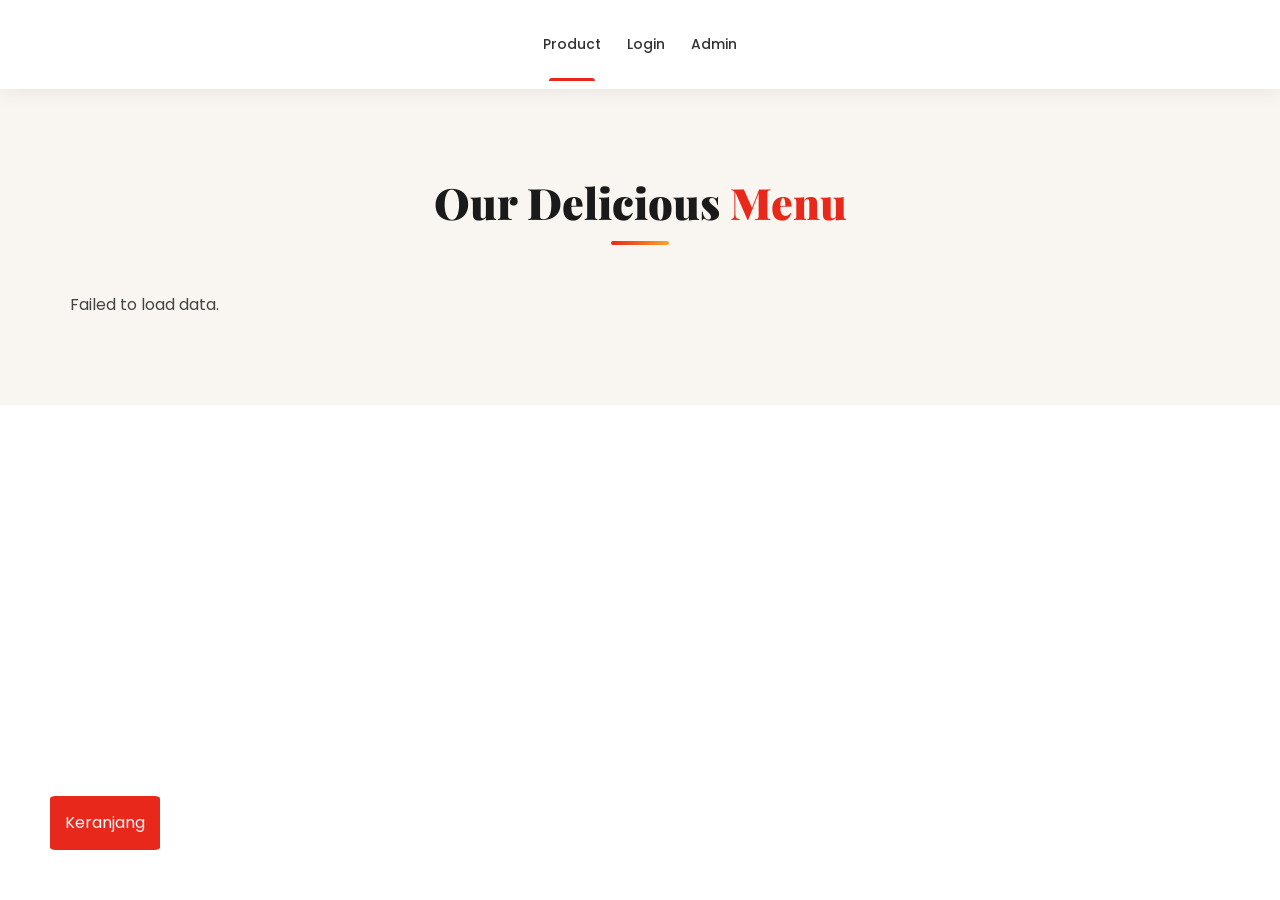
==== sarab/index.html @ 54a53568 "first" ====
<!DOCTYPE html>
<html lang="en">
   <head>
      <meta charset="UTF-8">
      <meta http-equiv="X-UA-Compatible" content="IE=edge">
      <meta name="viewport" content="width=device-width, initial-scale=1">
      <meta name="author" content="Sarab">
      <meta name="description" content="Sarab - Fast Food & Restaurant HTML Template">
      <title>Sarab - Fast Food & Restaurant HTML Template</title>
      <link href="https://fonts.googleapis.com/css2?family=Playfair+Display:wght@400;700;900&family=Poppins:wght@300;400;500;600;700&family=Dancing+Script:wght@700&display=swap" rel="stylesheet"/>
      <!-- Bootstrap 5.3 -->
      <link href="css/bootstrap.min.css" rel="stylesheet"/>
      <!-- AOS Animate on Scroll -->
      <link href="css/aos.css" rel="stylesheet"/>
      <!-- Swiper -->
      <link href="css/swiper-bundle.min.css" rel="stylesheet"/>
      <!-- all min css -->
      <link rel="stylesheet" href="css/all.min.css"/>
      <!-- magnific CSS -->
      <link rel="stylesheet" href="css/magnific-popup.css"/>
      <!-- Style CSS -->
      <link rel="stylesheet" href="css/style.css" />
   </head>
   <body>
      <!-- ============================================================
         NAVBAR
         ============================================================ -->
      <nav class="navbar navbar-expand-lg" id="nav">
         <div class="container">            
            <div class="collapse navbar-collapse" id="navmenu">
               <ul class="navbar-nav mx-auto">
                  <li class="nav-item"><a class="nav-link active" href="/sarab/index.html">Product</a></li>
                  <li class="nav-item"><a class="nav-link" href="/sarab/login.html">Login</a></li>
                  <li class="nav-item"><a class="nav-link" href="/sarab/admin.html">Admin</a></li>
               </ul>
            </div>
         </div>
      </nav>
      <div style="display: none;" id="cartModal" class="cart">
         <h4>Cart</h4>
         <div id="data-cart">                        
            Memuat data...
         </div>

         <button class="btn-submit btn-checkout">
            Checkout
         </button>
      </div>

      <button class="circle">
         <a onclick="cartModal()">Keranjang</a>
      </button>
      <!-- ============================================================
         MENU � FIX 3 (filter works) + FIX 4 (plus opens popup)
         ============================================================ -->
      <section id="menu">
         <div class="container">
            <div class="text-center mb-5" data-aos="fade-up">
               <h2 class="stitle">Our Delicious <span>Menu</span></h2>
               <div class="sline"></div>
            </div>
            <div class="row g-4" id="mgrid">
               <div id="data-container" class="row g-4">Memuat data...</div>                              
            </div>
         </div>
      </section>  
      
      <div style="display: none;" class="admin">
         <h1>Admin Panel</h1>
         <table border="2">
            <tr>
                <th>Nama Product</th>
                <th>Harga</th>
                <th>stock</th>
            </tr>
            <tr id="data-admin">
                Memuat data...
            </tr>        
        </table>
      </div>            

      <!-- ============================================================
         FIX 4 � MENU DETAIL POPUP MODAL
         ============================================================ -->
      <div id="menuPop">
         <div class="mpbox">
            <button class="mpclose" id="mpClose"><i class="fas fa-times"></i></button>
            <div class="mpimg"><img id="mpImg" src="" alt=""/></div>
            <div class="mpbody">
               <div id="mpCat"></div>
               <div id="mpTitle"></div>
               <div id="mpStars"></div>
               <div id="mpDesc"></div>
               <div id="mpPrice"></div>
               <div class="mpmeta" id="mpMeta"></div>
               <div class="mpqty">
                  <button class="mpqbtn" id="mpMinus">-</button>
                  <span class="mpqnum" id="mpQnum">1</span>
                  <button class="mpqbtn" id="mpPlus">+</button>
                  <span style="font-size:.82rem;color:#aaa;margin-left:9px;">portion</span>
               </div>
               <div class="mptags" id="mpTags"></div>
               <button class="mpaddcart" id="mpAddCart"><i class="fas fa-shopping-cart"></i>Add to Cart</button>
            </div>
         </div>
      </div>      
      <button id="btt" onclick="window.scrollTo({top:0,behavior:'smooth'})"><i class="fas fa-chevron-up"></i></button>
      <script src="app.js"></script>
      
      <script src="cart.js"></script>
      <script src="main.js"></script>
	<!-- jQuery -->
      <script src="js/jquery-3.7.1.min.js"></script>
      <!-- Bootstrap 5 -->
      <script src="js/bootstrap.bundle.min.js"></script>
      <!-- AOS -->
      <script src="js/aos.js"></script>
      <!-- Swiper -->
      <script src="js/swiper-bundle.min.js"></script>
      <!-- CounterUp -->
      <script src="js/jquery.magnific-popup.min.js"></script>
      <!-- Main js -->
      <script src="js/main.js"></script>
      <!-- <script>
         const btnEl = document.querySelector('button');
         const inputEl = document.querySelector('input');
         btnEl.addEventListener('click', () => {
            const inputValue =  inputEl.value;
            console.log(inputValue);
         });
      </script> -->
      <script>
         // function addProduct() {
         //    console.log(1)
         // }
         
         function cartModal() {            
            const cm = document.getElementById('cartModal');
            if (cm.style.display === 'none') {
               cm.style.display = 'block';
            } else {
               cm.style.display = 'none';
            }
         }
      </script>
   </body>
</html>
---- sarab/css/style.css ----
:root {
  --primary: #e8281a;
  --secondary: #f6a623;
  --dark: #1a1a1a;
  --green: #2d6a4f;
  --cream: #fff8f0;
  --cream2: #fef0dc;
  --light: #f9f5f0;
  --shadow: 0 8px 40px rgba(0, 0, 0, 0.1);
  --shadow-lg: 0 20px 60px rgba(0, 0, 0, 0.18);
}
* {
  margin: 0;
  padding: 0;
  box-sizing: border-box;
}
html {
  scroll-behavior: smooth;
}
body {
  font-family: "Poppins", sans-serif;
  color: #444;
  background: #fff;
  overflow-x: hidden;
}
h1,
h2,
h3,
h4,
h5 {
  font-family: "Playfair Display", serif;
  color: var(--dark);
}
a {
  text-decoration: none;
  transition: all 0.3s;
}
img {
  max-width: 100%;
}
::-webkit-scrollbar {
  width: 5px;
}
::-webkit-scrollbar-thumb {
  background: var(--primary);
  border-radius: 10px;
}

/* ===================== TOP BAR ===================== */
#topbar {
  background: #111;
  padding: 8px 0;
  font-size: 0.82rem;
}
#topbar span {
  color: #aaa;
  margin-right: 16px;
}
#topbar span i {
  color: var(--secondary);
  margin-right: 5px;
}
#topbar .tsoc a {
  width: 27px;
  height: 27px;
  border-radius: 50%;
  background: rgba(255, 255, 255, 0.08);
  display: inline-flex;
  align-items: center;
  justify-content: center;
  color: #bbb;
  font-size: 0.75rem;
  margin-left: 5px;
  transition: 0.3s;
}
#topbar .tsoc a:hover {
  background: var(--primary);
  color: #fff;
}
.ttag {
  background: var(--primary);
  color: #fff;
  padding: 2px 10px;
  border-radius: 20px;
  font-size: 0.7rem;
  font-weight: 600;
  text-transform: uppercase;
}

/* ===================== NAVBAR ===================== */
#nav {
  background: #fff;
  position: sticky;
  top: 0;
  z-index: 990;
  box-shadow: 0 2px 20px rgba(0, 0, 0, 0.07);
  transition: 0.4s;
}
#nav.scrolled {
  box-shadow: 0 4px 30px rgba(0, 0, 0, 0.14);
}
.blogo {
  display: flex;
  align-items: center;
  gap: 10px;
}
.bico {
  width: 46px;
  height: 46px;
  border-radius: 50%;
  background: linear-gradient(135deg, var(--primary), var(--secondary));
  display: flex;
  align-items: center;
  justify-content: center;
  font-size: 1.3rem;
  color: #fff;
  box-shadow: 0 4px 15px rgba(232, 40, 26, 0.35);
}
.bname {
  font-family: "Playfair Display", serif;
  font-size: 1.5rem;
  font-weight: 900;
  color: var(--dark);
}
.bname span {
  color: var(--primary);
}
.bsub {
  font-size: 0.62rem;
  text-transform: uppercase;
  letter-spacing: 2px;
  color: #aaa;
}
.navbar-nav .nav-link {
  font-size: 0.87rem;
  font-weight: 500;
  color: #333 !important;
  padding: 26px 13px !important;
  position: relative;
}
.navbar-nav .nav-link::after {
  content: "";
  position: absolute;
  bottom: 0;
  left: 50%;
  transform: translateX(-50%);
  width: 0;
  height: 3px;
  background: var(--primary);
  border-radius: 3px 3px 0 0;
  transition: 0.3s;
}
.navbar-nav .nav-link:hover::after,
.navbar-nav .nav-link.active::after {
  width: 55%;
}
.navbar-nav .nav-link:hover {
  color: var(--primary) !important;
}
/* FIX 1 â€” Search btn in navbar */
#navSearchBtn {
  background: none;
  border: none;
  cursor: pointer;
  color: #555;
  font-size: 1rem;
  padding: 8px 10px;
  border-radius: 8px;
  transition: 0.3s;
}
#navSearchBtn:hover {
  background: rgba(232, 40, 26, 0.08);
  color: var(--primary);
}
.nav-cta {
  background: linear-gradient(135deg, var(--primary), #c01e12);
  color: #fff !important;
  border-radius: 8px;
  padding: 10px 20px !important;
  font-size: 0.84rem !important;
  font-weight: 600 !important;
  box-shadow: 0 4px 15px rgba(232, 40, 26, 0.3);
  margin-left: 6px;
}
.nav-cta::after {
  display: none !important;
}
.nav-cta:hover {
  transform: translateY(-2px);
  box-shadow: 0 8px 22px rgba(232, 40, 26, 0.4);
}

/* ===================== SECTION COMMONS ===================== */
section {
  padding: 88px 0;
}
.slbl {
  font-family: "Dancing Script", cursive;
  font-size: 1.35rem;
  color: var(--primary);
  display: block;
  margin-bottom: 4px;
}
.stitle {
  font-size: clamp(1.9rem, 4vw, 2.7rem);
  font-weight: 900;
  line-height: 1.2;
  margin-bottom: 12px;
}
.stitle span {
  color: var(--primary);
}
.sline {
  width: 58px;
  height: 4px;
  border-radius: 4px;
  background: linear-gradient(90deg, var(--primary), var(--secondary));
  margin: 0 auto 12px;
}
.sline.lft {
  margin-left: 0;
}
.sdesc {
  color: #777;
  font-size: 0.93rem;
  line-height: 1.8;
}
.btn-red {
  background: linear-gradient(135deg, var(--primary), #c01e12);
  color: #fff;
  border: none;
  border-radius: 50px;
  padding: 14px 32px;
  font-weight: 600;
  font-size: 0.93rem;
  box-shadow: 0 8px 24px rgba(232, 40, 26, 0.35);
  transition: 0.3s;
  display: inline-flex;
  align-items: center;
  gap: 9px;
  cursor: pointer;
  font-family: "Poppins", sans-serif;
}
.btn-red:hover {
  transform: translateY(-3px);
  box-shadow: 0 14px 34px rgba(232, 40, 26, 0.45);
  color: #fff;
}

/* ===================== HERO ===================== */
#hero {
  background: var(--cream);
  min-height: 92vh;
  display: flex;
  align-items: center;
  position: relative;
  overflow: hidden;
}
.hbgtxt {
  position: absolute;
  top: 50%;
  left: 50%;
  transform: translate(-50%, -50%);
  font-size: 22vw;
  font-weight: 900;
  font-family: "Playfair Display", serif;
  color: rgba(0, 0, 0, 0.04);
  pointer-events: none;
  white-space: nowrap;
}
.hs {
  position: absolute;
  border-radius: 50%;
}
.hs1 {
  width: 480px;
  height: 480px;
  background: radial-gradient(circle, rgba(232, 40, 26, 0.07), transparent 70%);
  top: -90px;
  right: -80px;
  animation: fsh 8s ease-in-out infinite;
}
.hs2 {
  width: 280px;
  height: 280px;
  background: radial-gradient(
    circle,
    rgba(246, 166, 35, 0.09),
    transparent 70%
  );
  bottom: -50px;
  left: 8%;
  animation: fsh 10s ease-in-out infinite reverse;
}
@keyframes fsh {
  0%,
  100% {
    transform: translateY(0);
  }
  50% {
    transform: translateY(-28px);
  }
}
.hbadge {
  display: inline-flex;
  align-items: center;
  gap: 8px;
  background: #fff;
  border-radius: 30px;
  padding: 6px 16px 6px 6px;
  box-shadow: 0 4px 20px rgba(0, 0, 0, 0.1);
  margin-bottom: 22px;
}
.hbadge .hbi {
  width: 30px;
  height: 30px;
  border-radius: 50%;
  background: linear-gradient(135deg, var(--primary), var(--secondary));
  display: flex;
  align-items: center;
  justify-content: center;
  color: #fff;
  font-size: 0.78rem;
}
.hbadge span {
  font-size: 0.76rem;
  font-weight: 600;
  color: var(--dark);
}
.htitle {
  font-size: clamp(2.7rem, 6vw, 4.8rem);
  font-weight: 900;
  line-height: 1.1;
  margin-bottom: 18px;
}
.htitle .hl {
  color: var(--primary);
  position: relative;
  display: inline-block;
}
.htitle .hl::before {
  content: "";
  position: absolute;
  bottom: 2px;
  left: 0;
  right: 0;
  height: 7px;
  background: rgba(232, 40, 26, 0.14);
  border-radius: 4px;
  z-index: -1;
}
.hdesc {
  font-size: 1rem;
  color: #666;
  line-height: 1.8;
  max-width: 470px;
  margin-bottom: 30px;
}
/* FIX 2 â€” Video play button */
.btn-play {
  display: inline-flex;
  align-items: center;
  gap: 12px;
  color: var(--dark);
  font-weight: 600;
  font-size: 0.9rem;
  padding: 10px 16px;
  transition: 0.3s;
  cursor: pointer;
}
.btn-play .pico {
  width: 48px;
  height: 48px;
  border-radius: 50%;
  background: #fff;
  display: flex;
  align-items: center;
  justify-content: center;
  box-shadow: 0 6px 20px rgba(0, 0, 0, 0.12);
  color: var(--primary);
  font-size: 0.95rem;
  transition: 0.3s;
  flex-shrink: 0;
}
.btn-play:hover .pico {
  background: var(--primary);
  color: #fff;
  transform: scale(1.1);
}
.btn-play:hover {
  color: var(--primary);
}
.hstats {
  display: flex;
  gap: 20px;
  flex-wrap: wrap;
  margin-top: 32px;
}
.hstat .snum {
  font-family: "Playfair Display", serif;
  font-size: 1.9rem;
  font-weight: 900;
  color: var(--dark);
  display: block;
  line-height: 1;
}
.hstat .snum em {
  color: var(--primary);
  font-style: normal;
}
.hstat small {
  font-size: 0.7rem;
  color: #aaa;
  text-transform: uppercase;
  letter-spacing: 1px;
}
.sdiv {
  width: 1px;
  background: #ddd;
  height: 38px;
  align-self: center;
}
.hcircle {
  width: 480px;
  height: 480px;
  border-radius: 50%;
  background: radial-gradient(circle at 40% 40%, #fff8f0, #ffe5c8);
  display: flex;
  align-items: center;
  justify-content: center;
  margin: 0 auto;
  position: relative;
  box-shadow: 0 28px 76px rgba(232, 40, 26, 0.14);
}
.hcircle img {
  width: 90%;
  height: 90%;
  object-fit: cover;
  border-radius: 50%;
}
.fcard {
  position: absolute;
  background: #fff;
  border-radius: 11px;
  padding: 10px 15px;
  box-shadow: var(--shadow);
  display: flex;
  align-items: center;
  gap: 9px;
}
.fcard.fc1 {
  top: 55px;
  left: -15px;
  animation: fltc 4s ease-in-out infinite;
}
.fcard.fc2 {
  bottom: 75px;
  right: -25px;
  animation: fltc 4s ease-in-out infinite 1.5s;
}
.fcard.fc3 {
  top: 38%;
  right: -45px;
  animation: fltc 4s ease-in-out infinite 0.8s;
}
@keyframes fltc {
  0%,
  100% {
    transform: translateY(0);
  }
  50% {
    transform: translateY(-9px);
  }
}
.fcoi {
  width: 34px;
  height: 34px;
  border-radius: 8px;
  display: flex;
  align-items: center;
  justify-content: center;
  font-size: 0.95rem;
}
.fcoi.r {
  background: rgba(232, 40, 26, 0.11);
  color: var(--primary);
}
.fcoi.y {
  background: rgba(246, 166, 35, 0.14);
  color: var(--secondary);
}
.fcoi.g {
  background: rgba(45, 106, 79, 0.11);
  color: var(--green);
}
.fcnum {
  font-weight: 700;
  font-size: 0.92rem;
  color: var(--dark);
  display: block;
  line-height: 1;
}
.fcsm {
  font-size: 0.66rem;
  color: #999;
}

/* ===================== MARQUEE ===================== */
.mqsec {
  background: var(--primary);
  padding: 13px 0;
  overflow: hidden;
}
.mqtrack {
  display: flex;
  gap: 38px;
  white-space: nowrap;
  animation: mqrun 22s linear infinite;
}
.mqitem {
  display: inline-flex;
  align-items: center;
  gap: 10px;
  color: #fff;
  font-size: 0.86rem;
  font-weight: 500;
}
.mqitem i {
  color: rgba(255, 255, 255, 0.55);
  font-size: 0.55rem;
}
@keyframes mqrun {
  from {
    transform: translateX(0);
  }
  to {
    transform: translateX(-50%);
  }
}

/* ===================== CATEGORY ===================== */
#category {
  background: var(--cream);
}
.catcard {
  background: #fff;
  border-radius: 15px;
  padding: 22px 14px;
  text-align: center;
  cursor: pointer;
  transition: 0.4s;
  box-shadow: 0 4px 18px rgba(0, 0, 0, 0.06);
  border: 2px solid transparent;
}
.catcard:hover,
.catcard.active {
  transform: translateY(-7px);
  box-shadow: 0 14px 38px rgba(232, 40, 26, 0.14);
  border-color: var(--primary);
}
.catimg {
  width: 86px;
  height: 86px;
  border-radius: 50%;
  object-fit: cover;
  margin: 0 auto 12px;
  display: block;
  transition: 0.4s;
}
.catcard:hover .catimg {
  transform: scale(1.1) rotate(-4deg);
}
.catnm {
  font-size: 0.86rem;
  font-weight: 600;
  color: var(--dark);
  margin-bottom: 3px;
}
.catct {
  font-size: 0.73rem;
  color: #bbb;
}

/* ===================== ABOUT ===================== */
#about {
  background: #fff;
}
.astack {
  position: relative;
}
.amain {
  border-radius: 18px;
  overflow: hidden;
  box-shadow: var(--shadow-lg);
}
.amain img {
  width: 100%;
  height: 440px;
  object-fit: cover;
  display: block;
}
.asm {
  position: absolute;
  bottom: -26px;
  right: -26px;
  width: 170px;
  height: 170px;
  border-radius: 14px;
  overflow: hidden;
  border: 5px solid #fff;
  box-shadow: var(--shadow);
}
.asm img {
  width: 100%;
  height: 100%;
  object-fit: cover;
}
.aexp {
  position: absolute;
  top: 28px;
  left: -16px;
  background: var(--primary);
  color: #fff;
  border-radius: 14px;
  padding: 18px 22px;
  text-align: center;
  box-shadow: 0 10px 28px rgba(232, 40, 26, 0.4);
}
.aexp .anum {
  font-family: "Playfair Display", serif;
  font-size: 2.3rem;
  font-weight: 900;
  line-height: 1;
  display: block;
}
.aexp small {
  font-size: 0.7rem;
  opacity: 0.9;
}
.fti {
  display: flex;
  align-items: flex-start;
  gap: 13px;
  margin-bottom: 18px;
}
.ftico {
  width: 46px;
  height: 46px;
  border-radius: 11px;
  flex-shrink: 0;
  display: flex;
  align-items: center;
  justify-content: center;
  font-size: 1.15rem;
  transition: 0.3s;
}
.ftico.r {
  background: rgba(232, 40, 26, 0.1);
  color: var(--primary);
}
.ftico.y {
  background: rgba(246, 166, 35, 0.11);
  color: var(--secondary);
}
.ftico.g {
  background: rgba(45, 106, 79, 0.1);
  color: var(--green);
}
.fti:hover .ftico {
  transform: scale(1.1);
}
.fti h6 {
  font-size: 0.9rem;
  font-weight: 700;
  color: var(--dark);
  margin-bottom: 2px;
  font-family: "Poppins", sans-serif;
}
.fti p {
  font-size: 0.8rem;
  color: #888;
  margin: 0;
  line-height: 1.6;
}

/* ===================== MENU ===================== */
#menu {
  background: var(--light);
}
/* FIX 3 â€” Filter buttons */
.filtbtn {
  border: 2px solid #e5e5e5;
  background: #fff;
  border-radius: 50px;
  padding: 8px 20px;
  font-size: 0.84rem;
  font-weight: 600;
  color: #666;
  cursor: pointer;
  transition: 0.3s;
  margin: 3px;
  font-family: "Poppins", sans-serif;
}
.filtbtn.active,
.filtbtn:hover {
  background: var(--primary);
  border-color: var(--primary);
  color: #fff;
  box-shadow: 0 5px 18px rgba(232, 40, 26, 0.24);
}
.mwrap {
  transition: 0.35s;
}
.mwrap.gone {
  display: none !important;
}
.mcard {
  background: #fff;
  border-radius: 18px;
  overflow: hidden;
  transition: 0.4s;
  box-shadow: 0 4px 22px rgba(0, 0, 0, 0.07);
  cursor: pointer;
}
.mcard:hover {
  transform: translateY(-9px);
  box-shadow: 0 18px 48px rgba(0, 0, 0, 0.13);
}
.mimg {
  position: relative;
  overflow: hidden;
  height: 215px;
  background: var(--cream2);
}
.mimg img {
  width: 100%;
  height: 100%;
  object-fit: cover;
  transition: 0.5s;
}
.mcard:hover .mimg img {
  transform: scale(1.09);
}
.mbdg {
  position: absolute;
  top: 13px;
  left: 13px;
  background: var(--primary);
  color: #fff;
  border-radius: 7px;
  padding: 3px 11px;
  font-size: 0.7rem;
  font-weight: 700;
}
.mbdg.new {
  background: var(--green);
}
.mbdg.hot {
  background: var(--secondary);
  color: var(--dark);
}

.admin{
  justify-items: center;
  justify-content: center;
  padding-left: 10px;
  padding-right: 10px;
  padding-bottom: 25px;
}

.btn-submit {
  bottom: 0;
  margin-bottom: 10px;
  border-radius: 5%;
  width: auto;
  height: auto;
  padding: 5px;
  background-color: var(--primary);
  color: white;
  position: fixed;
}

.cart {
  gap: 2.25rem;
  z-index: 50;
  flex: 1 1 0%;
  flex-direction: row;
  position: fixed;
  right: 0;
  justify-content: right;
  justify-items: start;
  background-color: white;
  border-left: 1px solid var(--primary);
  height: 100%;
  padding-left: 5px;
  width: 300px;
}

table {
  width: 100%;
  height: auto;
}

.items-center {
  flex: 1 1 0%;
  justify-items: center;
  justify-content: center;
  margin-left: 4px;
}

.action {
  gap: 2rem;
}

.card {
  padding: 5px;
  height: auto;
  gap: 1rem;
  justify-content: space-between;
  flex: 1 1 0%;
  flex-direction: row;
  width: auto;
}

.circle {
  z-index: 50;
  background-color: var(--primary);
  flex: 1 1 0%;
  bottom: 0;
  color: rgb(249 250 251 / var(--tw-text-opacity, 1));
  border-radius: 5%;
  padding: 15px;
  margin-left: 50px;
  margin-bottom: 50px;
  position: fixed;
  justify-content: start;
  justify-items: center;
  width: auto;
  height: auto;
}

.circle a {
  right: 0;
  left: 0;
  top: 0;
  bottom: 0;
  width: 100%;
  height: 100%;
  color: rgb(249 250 251 / var(--tw-text-opacity, 1));
}

/* FIX 4 â€” Heart & Plus buttons stop propagation */
.mhrt {
  position: absolute;
  top: 13px;
  right: 13px;
  width: 33px;
  height: 33px;
  border-radius: 50%;
  background: #fff;
  display: flex;
  align-items: center;
  justify-content: center;
  color: #ccc;
  cursor: pointer;
  transition: 0.3s;
  box-shadow: 0 2px 9px rgba(0, 0, 0, 0.1);
}
.mhrt:hover {
  color: var(--primary);
  transform: scale(1.18);
}
.mbody {
  padding: 18px;
}
.mcat {
  font-size: 0.7rem;
  font-weight: 600;
  color: var(--secondary);
  text-transform: uppercase;
  letter-spacing: 1px;
  margin-bottom: 5px;
}
.mtit {
  font-size: 1.05rem;
  font-weight: 700;
  margin-bottom: 5px;
  font-family: "Playfair Display", serif;
}
.mdesc {
  font-size: 0.78rem;
  color: #aaa;
  margin-bottom: 13px;
  line-height: 1.5;
}
.mfoot {
  display: flex;
  align-items: center;
  justify-content: space-between;
}
.mprice {
  font-size: 1.25rem;
  font-weight: 800;
  color: var(--primary);
  font-family: 'Times New Roman', Times, serif;
}
.mprice small {
  font-size: 0.72rem;
  font-weight: 400;
  color: #ccc;
  text-decoration: line-through;
  margin-left: 5px;
}
.mstars {
  font-size: 0.73rem;
  color: var(--secondary);
}

.text-area {
  height: 100px;
  width: 100%;
}


button { padding: 10px 15px; cursor: pointer; border: none; border-radius: 4px; }
  .btn-edit { background-color: #007bff; color: white; }
  .btn-save { background-color: #28a745; color: white; }
  .btn-closed { background-color: #dc3545; color: white; }
        
  .modal {
    display: none;
    position: fixed;
    z-index: 50;
    left: 0;
    top: 0;
    width: 100%;
    height: 100%;
    background-color: rgba(0,0,0,0.5);
    justify-content: center;
    align-items: center;
    }

        /* Style Konten Modal */
        .modal-content {
            background-color: #fefefe;
            padding: 20px;
            border-radius: 8px;
            width: 90%;
            max-width: 400px;
        }

        /* Form Input */
        .form-group { margin-bottom: 15px; }
        .form-group label { display: block; margin-bottom: 5px; font-weight: bold; }
        .form-group input { width: 100%; padding: 8px; box-sizing: border-box; }
        
        .modal-footer { text-align: right; margin-top: 15px; }

.container-login {
  justify-content: center;
  justify-items: center;
  width: 100%;
}

.login {
  margin-top: 10px;
}

.input-login {
  margin-top: 15px;
  margin-bottom: 2px;
}

/* .modalEdit.open {
  opacity: 1;
  z-index: 999;
} */

/* FIX 4 â€” Plus button opens detail popup */
.madd {
  width: 36px;
  height: 36px;
  border-radius: 50%;
  background: linear-gradient(135deg, var(--primary), #c01e12);
  border: none;
  color: #fff;
  font-size: 1rem;
  display: flex;
  align-items: center;
  justify-content: center;
  cursor: pointer;
  transition: 0.3s;
  box-shadow: 0 4px 11px rgba(232, 40, 26, 0.28);
}
.madd:hover {
  transform: scale(1.15) rotate(90deg);
}

/* ===================== SPECIAL OFFER ===================== */
#special {
  background: linear-gradient(135deg, #1a0000 0%, #2d0000 100%);
  position: relative;
  overflow: hidden;
}
.spbg {
  position: absolute;
  inset: 0;
  pointer-events: none;
  opacity: 0.03;
  background: repeating-linear-gradient(
    45deg,
    #fff 0,
    #fff 1px,
    transparent 0,
    transparent 50%
  );
  background-size: 40px 40px;
}
.sptag {
  display: inline-block;
  background: var(--secondary);
  color: var(--dark);
  border-radius: 6px;
  padding: 4px 15px;
  font-size: 0.76rem;
  font-weight: 700;
  text-transform: uppercase;
  letter-spacing: 2px;
  margin-bottom: 14px;
}
.sptitle {
  font-size: clamp(2.3rem, 5vw, 3.8rem);
  font-weight: 900;
  color: #fff;
  line-height: 1.1;
}
.sptitle span {
  color: var(--secondary);
}
.spdesc {
  color: rgba(255, 255, 255, 0.62);
  margin: 18px 0;
  font-size: 0.93rem;
  line-height: 1.8;
}
.cdwrap {
  display: flex;
  gap: 14px;
  margin: 26px 0;
}
.cditem {
  text-align: center;
  background: rgba(255, 255, 255, 0.07);
  border: 1px solid rgba(255, 255, 255, 0.11);
  border-radius: 11px;
  padding: 13px 18px;
  min-width: 72px;
}
.cdnum {
  font-family: "Playfair Display", serif;
  font-size: 2.1rem;
  font-weight: 900;
  color: #fff;
  display: block;
  line-height: 1;
}
.cdlbl {
  font-size: 0.63rem;
  text-transform: uppercase;
  letter-spacing: 1px;
  color: rgba(255, 255, 255, 0.48);
  margin-top: 3px;
  display: block;
}
.spimgw {
  position: relative;
  text-align: center;
}
.spglow {
  position: absolute;
  top: 50%;
  left: 50%;
  transform: translate(-50%, -50%);
  width: 360px;
  height: 360px;
  border-radius: 50%;
  background: radial-gradient(
    circle,
    rgba(246, 166, 35, 0.24),
    transparent 70%
  );
}
.spimgw img {
  position: relative;
  z-index: 2;
  width: 100%;
  max-width: 440px;
  filter: drop-shadow(0 28px 56px rgba(246, 166, 35, 0.28));
  animation: fltimg 5s ease-in-out infinite;
}
@keyframes fltimg {
  0%,
  100% {
    transform: translateY(0);
  }
  50% {
    transform: translateY(-17px);
  }
}
.sppbdg {
  position: absolute;
  top: 18px;
  left: 18px;
  z-index: 3;
  background: var(--primary);
  color: #fff;
  width: 86px;
  height: 86px;
  border-radius: 50%;
  display: flex;
  flex-direction: column;
  align-items: center;
  justify-content: center;
  text-align: center;
  box-shadow: 0 8px 24px rgba(232, 40, 26, 0.5);
  animation: plsbdg 2.5s ease-in-out infinite;
}
@keyframes plsbdg {
  0%,
  100% {
    transform: scale(1);
  }
  50% {
    transform: scale(1.06);
    box-shadow: 0 12px 34px rgba(232, 40, 26, 0.7);
  }
}
.sppbdg .old {
  font-size: 0.68rem;
  text-decoration: line-through;
  opacity: 0.7;
}
.sppbdg .np {
  font-size: 1.25rem;
  font-weight: 900;
}

/* ===================== GALLERY ===================== */
#gallery {
  background: var(--light);
}
.ggrid {
  display: grid;
  grid-template-columns: repeat(3, 1fr);
  grid-template-rows: repeat(2, 215px);
  gap: 13px;
}
.gitem {
  border-radius: 14px;
  overflow: hidden;
  position: relative;
  cursor: pointer;
}
.gitem:first-child {
  grid-row: span 2;
}
.gitem img {
  width: 100%;
  height: 100%;
  object-fit: cover;
  transition: 0.5s;
}
.gitem:hover img {
  transform: scale(1.08);
}
.gover {
  position: absolute;
  inset: 0;
  background: linear-gradient(to top, rgba(0, 0, 0, 0.76), transparent 60%);
  opacity: 0;
  transition: 0.4s;
  display: flex;
  align-items: flex-end;
  padding: 18px;
}
.gitem:hover .gover {
  opacity: 1;
}
.gover span {
  color: #fff;
  font-weight: 600;
  font-size: 0.88rem;
}
.gover i {
  color: var(--secondary);
  margin-right: 5px;
}

/* ===================== HISTORY â€” FIX 8 ===================== */
#history {
  background: var(--cream);
}
.timeline {
  position: relative;
  padding: 18px 0;
}
.timeline::before {
  content: "";
  position: absolute;
  left: 50%;
  transform: translateX(-50%);
  width: 2px;
  background: linear-gradient(to bottom, var(--primary), var(--secondary));
  top: 0;
  bottom: 0;
}
/* Grid: left-col | dot-col | right-col */
.tli {
  display: grid;
  grid-template-columns: 1fr 36px 1fr;
  margin-bottom: 50px;
  align-items: start;
}
.tl-left {
  padding-right: 32px;
  text-align: right;
}
.tl-center {
  display: flex;
  justify-content: center;
  padding-top: 5px;
}
.tl-right {
  padding-left: 32px;
  text-align: left;
}
/* ODD â†’ show LEFT text, hide RIGHT */
.tli:nth-child(odd) .tl-right {
  visibility: hidden;
}
/* EVEN â†’ hide LEFT, show RIGHT */
.tli:nth-child(even) .tl-left {
  visibility: hidden;
}
.tldot {
  width: 18px;
  height: 18px;
  border-radius: 50%;
  background: var(--primary);
  border: 4px solid #fff;
  box-shadow: 0 0 0 3px rgba(232, 40, 26, 0.3);
  flex-shrink: 0;
}
.tlyear {
  font-family: "Dancing Script", cursive;
  color: var(--primary);
  font-size: 1.15rem;
  margin-bottom: 3px;
}
.tl-left h5,
.tl-right h5 {
  font-size: 1.05rem;
  font-weight: 700;
  margin-bottom: 7px;
  font-family: "Playfair Display", serif;
  color: var(--dark);
}
.tl-left p,
.tl-right p {
  font-size: 0.83rem;
  color: #888;
  line-height: 1.7;
  margin: 0;
}
@media (max-width: 767px) {
  .timeline::before {
    left: 16px;
  }
  .tli {
    grid-template-columns: 32px 1fr;
    gap: 0;
  }
  .tl-left {
    display: none;
  }
  .tl-right {
    display: block !important;
    visibility: visible !important;
    padding-left: 18px;
    text-align: left;
  }
  .tl-center {
    padding-top: 5px;
  }
  .tli:nth-child(even) .tl-left {
    display: none;
  }
  .tli:nth-child(odd) .tl-right {
    visibility: visible !important;
  }
}

/* ===================== CHEFS ===================== */
#chefs {
  background: #fff;
}
.chcard {
  border-radius: 18px;
  overflow: hidden;
  background: #fff;
  transition: 0.4s;
  box-shadow: 0 4px 18px rgba(0, 0, 0, 0.07);
}
.chcard:hover {
  transform: translateY(-9px);
  box-shadow: var(--shadow-lg);
}
.chimg {
  position: relative;
  overflow: hidden;
  height: 268px;
  background: var(--cream2);
}
.chimg img {
  width: 100%;
  height: 100%;
  object-fit: cover;
  object-position: top;
  transition: 0.5s;
}
.chcard:hover .chimg img {
  transform: scale(1.05);
}
.chsoc {
  position: absolute;
  bottom: -50px;
  left: 0;
  right: 0;
  display: flex;
  justify-content: center;
  gap: 7px;
  transition: 0.4s;
  padding: 10px 0;
  background: linear-gradient(to top, rgba(0, 0, 0, 0.7), transparent);
}
.chcard:hover .chsoc {
  bottom: 0;
}
.chsoc a {
  width: 33px;
  height: 33px;
  border-radius: 50%;
  background: rgba(255, 255, 255, 0.2);
  display: flex;
  align-items: center;
  justify-content: center;
  color: #fff;
  font-size: 0.78rem;
  transition: 0.3s;
}
.chsoc a:hover {
  background: var(--primary);
}
.chbody {
  padding: 18px;
  text-align: center;
}
.chnm {
  font-size: 1.05rem;
  font-weight: 700;
  margin-bottom: 2px;
}
.chrole {
  font-size: 0.78rem;
  color: var(--primary);
  font-weight: 600;
  text-transform: uppercase;
  letter-spacing: 0.8px;
}
.chexp {
  font-size: 0.76rem;
  color: #bbb;
  margin-top: 5px;
}

/* ===================== HOURS ===================== */
#hours {
  background: linear-gradient(135deg, var(--green), #1a4a35);
  position: relative;
  overflow: hidden;
}
.hrsbg {
  position: absolute;
  inset: 0;
  opacity: 0.05;
  background: repeating-linear-gradient(
    45deg,
    #fff 0,
    #fff 1px,
    transparent 0,
    transparent 50%
  );
  background-size: 28px 28px;
}
.hrscard {
  background: rgba(255, 255, 255, 0.08);
  border: 1px solid rgba(255, 255, 255, 0.14);
  border-radius: 18px;
  padding: 28px;
}
.hrsrow {
  display: flex;
  justify-content: space-between;
  align-items: center;
  padding: 13px 0;
  border-bottom: 1px solid rgba(255, 255, 255, 0.09);
}
.hrsrow:last-child {
  border: none;
}
.hrsday {
  color: rgba(255, 255, 255, 0.78);
  font-size: 0.9rem;
  font-weight: 500;
}
.hrstime {
  color: #fff;
  font-weight: 700;
  font-size: 0.9rem;
}
.hdot {
  width: 7px;
  height: 7px;
  border-radius: 50%;
}
.hdot.on {
  background: #4ade80;
  box-shadow: 0 0 7px #4ade80;
}
.hdot.off {
  background: #ff6b6b;
}
.hrscta {
  background: var(--primary);
  border-radius: 18px;
  padding: 28px;
  text-align: center;
  box-shadow: 0 18px 48px rgba(232, 40, 26, 0.4);
}
.hrscta h4 {
  color: #fff;
  font-size: 1.4rem;
  font-weight: 800;
}
.hrscta p {
  color: rgba(255, 255, 255, 0.78);
  font-size: 0.86rem;
  margin: 9px 0 18px;
}
.btnw {
  background: #fff;
  color: var(--primary);
  border-radius: 50px;
  padding: 11px 28px;
  font-weight: 700;
  font-size: 0.88rem;
  display: inline-block;
  transition: 0.3s;
}
.btnw:hover {
  transform: translateY(-3px);
  box-shadow: 0 10px 24px rgba(0, 0, 0, 0.2);
  color: var(--primary);
}

/* ===================== TESTIMONIALS ===================== */
#testimonials {
  background: #fff;
}
.tescard {
  background: var(--cream);
  border-radius: 18px;
  padding: 28px;
  position: relative;
  overflow: hidden;
  transition: 0.4s;
}
.tescard:hover {
  transform: translateY(-5px);
  box-shadow: var(--shadow);
}
.tesq {
  position: absolute;
  top: 18px;
  right: 22px;
  font-size: 4.5rem;
  color: rgba(232, 40, 26, 0.07);
  font-family: "Playfair Display", serif;
  line-height: 1;
}
.tess {
  color: var(--secondary);
  font-size: 0.83rem;
  margin-bottom: 12px;
}
.testxt {
  font-size: 0.88rem;
  color: #666;
  line-height: 1.8;
  margin-bottom: 18px;
}
.tesauth {
  display: flex;
  align-items: center;
  gap: 11px;
}
.tesauth img {
  width: 46px;
  height: 46px;
  border-radius: 50%;
  object-fit: cover;
  border: 3px solid var(--primary);
}
.tesnm {
  font-weight: 700;
  font-size: 0.88rem;
  color: var(--dark);
  margin-bottom: 1px;
  font-family: "Poppins", sans-serif;
}
.tesrl {
  font-size: 0.73rem;
  color: #aaa;
}

/* ===================== RESERVATION â€” FIX 5 ===================== */
#reservation {
  background: var(--light);
}
.resico {
  width: 54px;
  height: 54px;
  border-radius: 13px;
  background: rgba(232, 40, 26, 0.1);
  display: flex;
  align-items: center;
  justify-content: center;
  color: var(--primary);
  font-size: 1.25rem;
  flex-shrink: 0;
}
.flbl {
  font-size: 0.83rem;
  font-weight: 600;
  color: var(--dark);
  margin-bottom: 5px;
  display: block;
}
.fctrl {
  width: 100%;
  border: 2px solid #eee;
  border-radius: 9px;
  padding: 11px 15px;
  font-family: "Poppins", sans-serif;
  font-size: 0.88rem;
  outline: none;
  transition: 0.3s;
  color: var(--dark);
  background: #fff;
  appearance: auto;
}
.fctrl:focus {
  border-color: var(--primary);
}
.fcard {
  background: #fff;
  border-radius: 18px;
  padding: 32px;
  box-shadow: 0 6px 30px rgba(0, 0, 0, 0.08);
}
.sucmsg {
  display: none;
  text-align: center;
  padding: 16px;
  background: rgba(45, 106, 79, 0.07);
  border-radius: 11px;
  margin-top: 14px;
}
.sucmsg i {
  color: var(--green);
  font-size: 1.7rem;
  display: block;
  margin-bottom: 7px;
}
.sucmsg p {
  color: var(--green);
  font-weight: 600;
  margin: 0;
  font-size: 0.88rem;
}

/* ===================== BLOG ===================== */
#blog {
  background: var(--light);
}
.blcard {
  background: #fff;
  border-radius: 18px;
  overflow: hidden;
  transition: 0.4s;
  box-shadow: 0 4px 18px rgba(0, 0, 0, 0.06);
}
.blcard:hover {
  transform: translateY(-7px);
  box-shadow: var(--shadow-lg);
}
.blimg {
  position: relative;
  height: 195px;
  overflow: hidden;
}
.blimg img {
  width: 100%;
  height: 100%;
  object-fit: cover;
  transition: 0.5s;
}
.blcard:hover .blimg img {
  transform: scale(1.06);
}
.bldatebdg {
  position: absolute;
  top: 14px;
  left: 14px;
  background: var(--primary);
  color: #fff;
  border-radius: 9px;
  padding: 5px 11px;
  text-align: center;
  line-height: 1.2;
}
.bldatebdg .bd {
  font-size: 1.15rem;
  font-weight: 800;
  display: block;
}
.bldatebdg .bm {
  font-size: 0.63rem;
  text-transform: uppercase;
  letter-spacing: 0.8px;
}
.blbody {
  padding: 20px;
}
.bltag {
  font-size: 0.7rem;
  font-weight: 600;
  color: var(--primary);
  text-transform: uppercase;
  letter-spacing: 0.8px;
  margin-bottom: 7px;
}
.bltit {
  font-size: 1rem;
  font-weight: 700;
  margin-bottom: 9px;
  line-height: 1.4;
}
.bltit a {
  color: var(--dark);
}
.bltit a:hover {
  color: var(--primary);
}
.blmeta {
  display: flex;
  gap: 14px;
  font-size: 0.76rem;
  color: #bbb;
  margin-bottom: 13px;
}
.blmeta i {
  color: var(--primary);
  margin-right: 3px;
}
.blmore {
  font-size: 0.8rem;
  font-weight: 600;
  color: var(--primary);
  display: inline-flex;
  align-items: center;
  gap: 5px;
}
.blmore i {
  transition: 0.3s;
}
.blmore:hover {
  color: var(--dark);
}
.blmore:hover i {
  transform: translateX(5px);
}

/* ===================== NEWSLETTER ===================== */
#newsletter {
  background: linear-gradient(135deg, var(--primary), #8b0000);
  position: relative;
  overflow: hidden;
  padding: 80px 0;
}
.nlbg {
  position: absolute;
  inset: 0;
  background: url("data:image/svg+xml,%3Csvg xmlns='http://www.w3.org/2000/svg' width='100' height='100'%3E%3Ccircle cx='50' cy='50' r='40' fill='none' stroke='white' stroke-width='.4' opacity='.1'/%3E%3C/svg%3E");
  background-size: 75px;
}
.nlw {
  position: relative;
  z-index: 2;
}
.nlw h2 {
  color: #fff;
  font-size: 2.1rem;
}
/* Newsletter form â€” fixed layout */
.nl-form-wrap {
  display: flex;
  gap: 10px;
  max-width: 560px;
  margin: 0 auto;
  align-items: center;
}
.nlinput {
  flex: 1;
  min-width: 0;
  border: none;
  border-radius: 50px;
  padding: 14px 22px;
  font-size: 0.9rem;
  outline: none;
  font-family: "Poppins", sans-serif;
  color: #333;
}
.nlbtn {
  flex-shrink: 0;
  background: var(--secondary);
  color: var(--dark);
  border: none;
  border-radius: 50px;
  padding: 14px 26px;
  font-weight: 700;
  font-size: 0.9rem;
  cursor: pointer;
  white-space: nowrap;
  transition: 0.3s;
  font-family: "Poppins", sans-serif;
}
.nlbtn:hover {
  transform: scale(1.05);
  box-shadow: 0 6px 18px rgba(0, 0, 0, 0.2);
}
@media (max-width: 540px) {
  .nl-form-wrap {
    flex-direction: column;
    padding: 0 10px;
  }
  .nlinput {
    width: 100%;
    border-radius: 12px;
  }
  .nlbtn {
    width: 100%;
    border-radius: 12px;
  }
}

/* ===================== CONTACT â€” FIX 6 ===================== */
#contact-section {
  background: #fff;
}
.ctdark {
  background: var(--dark);
  border-radius: 18px;
  padding: 38px;
  height: 100%;
}
.ctdark h4 {
  color: #fff;
  margin-bottom: 7px;
}
.ctdark .ctsub {
  color: rgba(255, 255, 255, 0.58);
  font-size: 0.88rem;
  margin-bottom: 26px;
}
.ctitem {
  display: flex;
  gap: 13px;
  margin-bottom: 20px;
  align-items: flex-start;
}
.cticon {
  width: 40px;
  height: 40px;
  border-radius: 9px;
  background: rgba(232, 40, 26, 0.18);
  display: flex;
  align-items: center;
  justify-content: center;
  color: var(--primary);
  font-size: 0.9rem;
  flex-shrink: 0;
}
.ctinfo strong {
  display: block;
  color: #aaa;
  font-size: 0.73rem;
  text-transform: uppercase;
  letter-spacing: 0.8px;
  margin-bottom: 1px;
  font-family: "Poppins", sans-serif;
}
.ctinfo span {
  color: #fff;
  font-size: 0.87rem;
}
.ctsocrow {
  display: flex;
  gap: 8px;
  margin-top: 14px;
}
.ctsocrow a {
  width: 35px;
  height: 35px;
  border-radius: 8px;
  background: rgba(255, 255, 255, 0.09);
  display: flex;
  align-items: center;
  justify-content: center;
  color: #bbb;
  transition: 0.3s;
}
.ctsocrow a:hover {
  background: var(--primary);
  color: #fff;
}

/* ===================== FOOTER ===================== */
footer {
  background: var(--dark);
  padding: 68px 0 0;
}
.fnm {
  font-family: "Playfair Display", serif;
  font-size: 1.9rem;
  font-weight: 900;
  color: #fff;
}
.fnm span {
  color: var(--primary);
}
.fdesc {
  color: #777;
  font-size: 0.86rem;
  line-height: 1.8;
  margin-top: 9px;
}
.fsoc {
  display: flex;
  gap: 9px;
  margin-top: 18px;
}
.fsoc a {
  width: 36px;
  height: 36px;
  border-radius: 9px;
  background: rgba(255, 255, 255, 0.06);
  display: flex;
  align-items: center;
  justify-content: center;
  color: #777;
  font-size: 0.88rem;
  transition: 0.3s;
}
.fsoc a:hover {
  background: var(--primary);
  color: #fff;
  transform: translateY(-3px);
}
.ftit {
  color: #fff;
  font-size: 0.95rem;
  font-weight: 700;
  margin-bottom: 18px;
  padding-bottom: 9px;
  border-bottom: 2px solid var(--primary);
  display: inline-block;
  font-family: "Poppins", sans-serif;
}
.flinks li {
  list-style: none;
  margin-bottom: 9px;
}
.flinks a {
  color: #777;
  font-size: 0.86rem;
  display: inline-flex;
  align-items: center;
  gap: 7px;
  transition: 0.3s;
}
.flinks a:hover {
  color: var(--secondary);
  padding-left: 5px;
}
.flinks a i {
  color: var(--primary);
  font-size: 0.68rem;
}
.fci {
  display: flex;
  align-items: flex-start;
  gap: 11px;
  margin-bottom: 14px;
}
.fciico {
  width: 34px;
  height: 34px;
  border-radius: 7px;
  background: rgba(232, 40, 26, 0.14);
  display: flex;
  align-items: center;
  justify-content: center;
  color: var(--primary);
  font-size: 0.82rem;
  flex-shrink: 0;
}
.fciinfo {
  color: #777;
  font-size: 0.83rem;
  line-height: 1.6;
}
.fciinfo strong {
  color: #bbb;
  display: block;
  font-size: 0.77rem;
}
.fbot {
  border-top: 1px solid rgba(255, 255, 255, 0.06);
  padding: 18px 0;
  margin-top: 46px;
}
.fbot p {
  color: #555;
  font-size: 0.8rem;
  margin: 0;
}
.fbot span {
  color: var(--primary);
}
.fbot a {
  color: #555;
  font-size: 0.8rem;
  margin-left: 18px;
}
.fbot a:hover {
  color: var(--secondary);
}

/* ===================== UTILITIES ===================== */
#btt {
  position: fixed;
  bottom: 28px;
  right: 28px;
  z-index: 9990;
  width: 44px;
  height: 44px;
  border-radius: 11px;
  background: linear-gradient(135deg, var(--primary), #c01e12);
  color: #fff;
  border: none;
  cursor: pointer;
  display: flex;
  align-items: center;
  justify-content: center;
  font-size: 0.95rem;
  box-shadow: 0 6px 18px rgba(232, 40, 26, 0.38);
  opacity: 0;
  transform: translateY(18px);
  transition: 0.4s;
}
#btt.show {
  opacity: 1;
  transform: translateY(0);
}
#btt:hover {
  transform: translateY(-4px) !important;
}
.cartfl {
  position: fixed;
  bottom: 28px;
  left: 28px;
  z-index: 9990;
  background: var(--secondary);
  border-radius: 50px;
  padding: 11px 18px;
  display: flex;
  align-items: center;
  gap: 9px;
  box-shadow: 0 7px 22px rgba(246, 166, 35, 0.38);
  cursor: pointer;
  transition: 0.3s;
  color: var(--dark);
  font-weight: 700;
  font-size: 0.88rem;
}
.cartfl:hover {
  transform: translateY(-4px);
}
.cartfl .ccount {
  background: var(--primary);
  color: #fff;
  width: 20px;
  height: 20px;
  border-radius: 50%;
  display: flex;
  align-items: center;
  justify-content: center;
  font-size: 0.68rem;
  font-weight: 800;
}

/* ====================================================
   ALL POPUP / MODAL STYLES
==================================================== */

/* --- FIX 1: SEARCH POPUP --- */
#searchOv {
  display: none;
  position: fixed;
  inset: 0;
  z-index: 99999;
  background: rgba(5, 5, 5, 0.97);
  flex-direction: column;
  align-items: center;
  justify-content: flex-start;
  padding-top: 78px;
}
#searchOv.open {
  display: flex;
  animation: fadeov 0.28s ease;
}
@keyframes fadeov {
  from {
    opacity: 0;
  }
  to {
    opacity: 1;
  }
}
#searchOv .sovclose {
  position: absolute;
  top: 22px;
  right: 28px;
  background: rgba(255, 255, 255, 0.08);
  border: none;
  width: 42px;
  height: 42px;
  border-radius: 50%;
  display: flex;
  align-items: center;
  justify-content: center;
  color: #fff;
  font-size: 1.15rem;
  cursor: pointer;
  transition: 0.3s;
}
#searchOv .sovclose:hover {
  background: var(--primary);
}
.sovbox {
  width: 100%;
  max-width: 680px;
  padding: 0 18px;
}
.sovbox h4 {
  color: #fff;
  text-align: center;
  font-size: 1.5rem;
  margin-bottom: 26px;
  font-family: "Playfair Display", serif;
}
.sovinput {
  display: flex;
  border: 2px solid rgba(255, 255, 255, 0.18);
  border-radius: 60px;
  overflow: hidden;
  background: rgba(255, 255, 255, 0.05);
}
.sovinput input {
  flex: 1;
  background: transparent;
  border: none;
  padding: 17px 24px;
  color: #fff;
  font-size: 1.05rem;
  font-family: "Poppins", sans-serif;
  outline: none;
}
.sovinput input::placeholder {
  color: rgba(255, 255, 255, 0.38);
}
.sovinput button {
  background: var(--primary);
  border: none;
  padding: 0 26px;
  color: #fff;
  font-size: 1.1rem;
  cursor: pointer;
  transition: 0.3s;
}
.sovinput button:hover {
  background: #c01e12;
}
.sovcats {
  display: flex;
  flex-wrap: wrap;
  gap: 9px;
  justify-content: center;
  margin-top: 28px;
}
.sovcat {
  background: rgba(255, 255, 255, 0.07);
  border: 1px solid rgba(255, 255, 255, 0.13);
  border-radius: 50px;
  padding: 7px 18px;
  color: rgba(255, 255, 255, 0.78);
  font-size: 0.83rem;
  cursor: pointer;
  transition: 0.3s;
  display: flex;
  align-items: center;
  gap: 7px;
  font-family: "Poppins", sans-serif;
}
.sovcat img {
  width: 26px;
  height: 26px;
  border-radius: 50%;
  object-fit: cover;
}
.sovcat:hover,
.sovcat.active {
  background: var(--primary);
  border-color: var(--primary);
  color: #fff;
}
.sovtrend {
  text-align: center;
  margin-top: 26px;
}
.sovtrend p {
  color: rgba(255, 255, 255, 0.45);
  font-size: 0.8rem;
  margin-bottom: 9px;
}
.sovtrend .ttag {
  display: inline-block;
  margin: 3px;
  background: rgba(246, 166, 35, 0.13);
  border: 1px solid rgba(246, 166, 35, 0.28);
  color: var(--secondary);
  border-radius: 20px;
  padding: 3px 13px;
  font-size: 0.76rem;
  cursor: pointer;
  transition: 0.3s;
}
.sovtrend .ttag:hover {
  background: var(--secondary);
  color: var(--dark);
}

/* --- FIX 4: MENU DETAIL POPUP --- */
#menuPop {
  display: none;
  position: fixed;
  inset: 0;
  z-index: 99999;
  background: rgba(0, 0, 0, 0.84);
  backdrop-filter: blur(5px);
  align-items: center;
  justify-content: center;
  padding: 18px;
}
#menuPop.open {
  display: flex;
  animation: fadeov 0.28s ease;
}
.mpbox {
  background: #fff;
  border-radius: 22px;
  max-width: 800px;
  width: 100%;
  max-height: 88vh;
  overflow-y: auto;
  position: relative;
  display: flex;
  flex-wrap: wrap;
}
.mpbox::-webkit-scrollbar {
  width: 3px;
}
.mpbox::-webkit-scrollbar-thumb {
  background: var(--primary);
}
.mpbox .mpimg {
  width: 44%;
  background: var(--cream2);
  display: flex;
  align-items: center;
  justify-content: center;
  border-radius: 22px 0 0 22px;
  overflow: hidden;
  min-height: 400px;
}
.mpbox .mpimg img {
  width: 100%;
  height: 100%;
  object-fit: cover;
}
.mpbox .mpbody {
  width: 56%;
  padding: 34px 30px;
}
.mpclose {
  position: absolute;
  top: 14px;
  right: 14px;
  width: 34px;
  height: 34px;
  border-radius: 50%;
  background: #f2f2f2;
  border: none;
  font-size: 0.95rem;
  cursor: pointer;
  display: flex;
  align-items: center;
  justify-content: center;
  transition: 0.3s;
  z-index: 2;
}
.mpclose:hover {
  background: var(--primary);
  color: #fff;
}
#mpCat {
  font-size: 0.7rem;
  font-weight: 700;
  color: var(--secondary);
  text-transform: uppercase;
  letter-spacing: 1.3px;
  margin-bottom: 7px;
}
#mpTitle {
  font-size: 1.7rem;
  font-weight: 900;
  margin-bottom: 9px;
  font-family: "Playfair Display", serif;
  color: var(--dark);
}
#mpStars {
  color: var(--secondary);
  font-size: 0.88rem;
  margin-bottom: 14px;
}
#mpDesc {
  font-size: 0.88rem;
  color: #777;
  line-height: 1.8;
  margin-bottom: 18px;
}
#mpPrice {
  font-size: 1.9rem;
  font-weight: 900;
  color: var(--primary);
  margin-bottom: 14px;
  font-family: "Playfair Display", serif;
}
#mpPrice small {
  font-size: 0.95rem;
  color: #ccc;
  text-decoration: line-through;
  margin-left: 7px;
}
.mpmeta {
  display: flex;
  gap: 12px;
  margin-bottom: 20px;
  flex-wrap: wrap;
}
.mpm {
  text-align: center;
  background: var(--light);
  border-radius: 9px;
  padding: 9px 14px;
}
.mpmv {
  font-weight: 700;
  font-size: 0.92rem;
  color: var(--dark);
}
.mpml {
  font-size: 0.68rem;
  color: #bbb;
}
.mpqty {
  display: flex;
  align-items: center;
  gap: 11px;
  margin-bottom: 18px;
}
.mpqbtn {
  width: 34px;
  height: 34px;
  border-radius: 50%;
  border: 2px solid var(--primary);
  background: transparent;
  color: var(--primary);
  font-size: 1.05rem;
  cursor: pointer;
  display: flex;
  align-items: center;
  justify-content: center;
  transition: 0.3s;
  font-weight: 700;
}
.mpqbtn:hover {
  background: var(--primary);
  color: #fff;
}
.mpqnum {
  font-size: 1.15rem;
  font-weight: 700;
  color: var(--dark);
  min-width: 30px;
  text-align: center;
}
.mptags {
  display: flex;
  flex-wrap: wrap;
  gap: 5px;
  margin-bottom: 20px;
}
.mptag {
  background: rgba(246, 166, 35, 0.11);
  color: var(--dark);
  border-radius: 20px;
  padding: 3px 11px;
  font-size: 0.73rem;
  font-weight: 600;
}
.mpaddcart {
  width: 100%;
  background: linear-gradient(135deg, var(--primary), #c01e12);
  color: #fff;
  border: none;
  border-radius: 12px;
  padding: 15px;
  font-size: 0.96rem;
  font-weight: 700;
  cursor: pointer;
  font-family: "Poppins", sans-serif;
  transition: 0.3s;
  display: flex;
  align-items: center;
  justify-content: center;
  gap: 9px;
}
.mpaddcart:hover {
  transform: translateY(-3px);
  box-shadow: 0 10px 28px rgba(232, 40, 26, 0.38);
}

/* --- FIX 7: GALLERY POPUP --- */
#galPop {
  display: none;
  position: fixed;
  inset: 0;
  z-index: 99999;
  background: rgba(0, 0, 0, 0.96);
  align-items: center;
  justify-content: center;
  padding: 18px;
}
#galPop.open {
  display: flex;
  animation: fadeov 0.28s ease;
}
.gpbox {
  max-width: 880px;
  width: 100%;
  position: relative;
  text-align: center;
}
.gpbox img {
  width: 100%;
  max-height: 64vh;
  object-fit: contain;
  border-radius: 14px;
}
.gpclose {
  position: absolute;
  top: -46px;
  right: 0;
  width: 38px;
  height: 38px;
  border-radius: 50%;
  background: rgba(255, 255, 255, 0.13);
  border: none;
  color: #fff;
  font-size: 1.1rem;
  cursor: pointer;
  display: flex;
  align-items: center;
  justify-content: center;
  transition: 0.3s;
}
.gpclose:hover {
  background: var(--primary);
}
.gpcap {
  color: #fff;
  margin-top: 18px;
}
.gpcap h5 {
  font-size: 1.25rem;
  margin-bottom: 5px;
  color: #fff;
}
.gpcap p {
  color: rgba(255, 255, 255, 0.58);
  font-size: 0.88rem;
}
.gpnav {
  display: flex;
  justify-content: center;
  gap: 11px;
  margin-top: 14px;
}
.gpnav button {
  background: rgba(255, 255, 255, 0.09);
  border: 1px solid rgba(255, 255, 255, 0.18);
  color: #fff;
  border-radius: 50px;
  padding: 7px 20px;
  cursor: pointer;
  font-size: 0.83rem;
  font-family: "Poppins", sans-serif;
  transition: 0.3s;
}
.gpnav button:hover {
  background: var(--primary);
  border-color: var(--primary);
}

/* Magnific video override */
.mfp-bg {
  background: #000 !important;
  opacity: 0.93 !important;
}
.mfp-close {
  color: #fff !important;
}

/* ===================== RESPONSIVE ===================== */
@media (max-width: 991px) {
  .hcircle {
    width: 320px;
    height: 320px;
  }
  .fc1,
  .fc2,
  .fc3 {
    transform: scale(0.82);
    transform-origin: center;
  }
  .ggrid {
    grid-template-columns: 1fr 1fr;
    grid-template-rows: auto;
  }
  .gitem:first-child {
    grid-row: span 1;
  }
  .asm {
    display: none;
  }
  .mpbox .mpimg,
  .mpbox .mpbody {
    width: 100%;
  }
  .mpbox .mpimg {
    border-radius: 22px 22px 0 0;
    min-height: 240px;
  }
  .mpbox .mpbody {
    padding: 22px 18px;
  }
  /* Timeline mobile: collapse to single column */
  .timeline::before {
    left: 16px;
  }
  .tli {
    grid-template-columns: 32px 1fr !important;
  }
  .tl-left {
    display: none !important;
  }
  .tl-right {
    display: block !important;
    visibility: visible !important;
    padding-left: 18px !important;
    text-align: left !important;
  }
  .tl-center {
    padding-top: 5px;
  }
  .tli:nth-child(odd) .tl-right,
  .tli:nth-child(even) .tl-right {
    visibility: visible !important;
    display: block !important;
  }
}
@media (max-width: 767px) {
  section {
    padding: 55px 0;
  }
  #topbar .top-contact span:last-child {
    display: none;
  }
  .hcircle {
    width: 260px;
    height: 260px;
  }
  /* Hide only hero floating cards, NOT form cards */
  .fcard.fc1,
  .fcard.fc2,
  .fcard.fc3 {
    display: none !important;
  }
  .hstats {
    display: none !important;
  }
  .ggrid {
    grid-template-columns: 1fr 1fr;
  }
  .cdwrap {
    gap: 8px;
  }
  .cditem {
    min-width: 56px;
    padding: 9px;
  }
  .nl-form-wrap {
    flex-direction: column;
    padding: 0 8px;
  }
  .nlinput,
  .nlbtn {
    width: 100%;
    border-radius: 12px;
  }
  .fcard {
    padding: 22px 18px;
  }
}
@media (max-width: 480px) {
  .hcircle {
    width: 220px;
    height: 220px;
  }
  .htitle {
    font-size: 2.4rem;
  }
  .stitle {
    font-size: 1.8rem;
  }
}
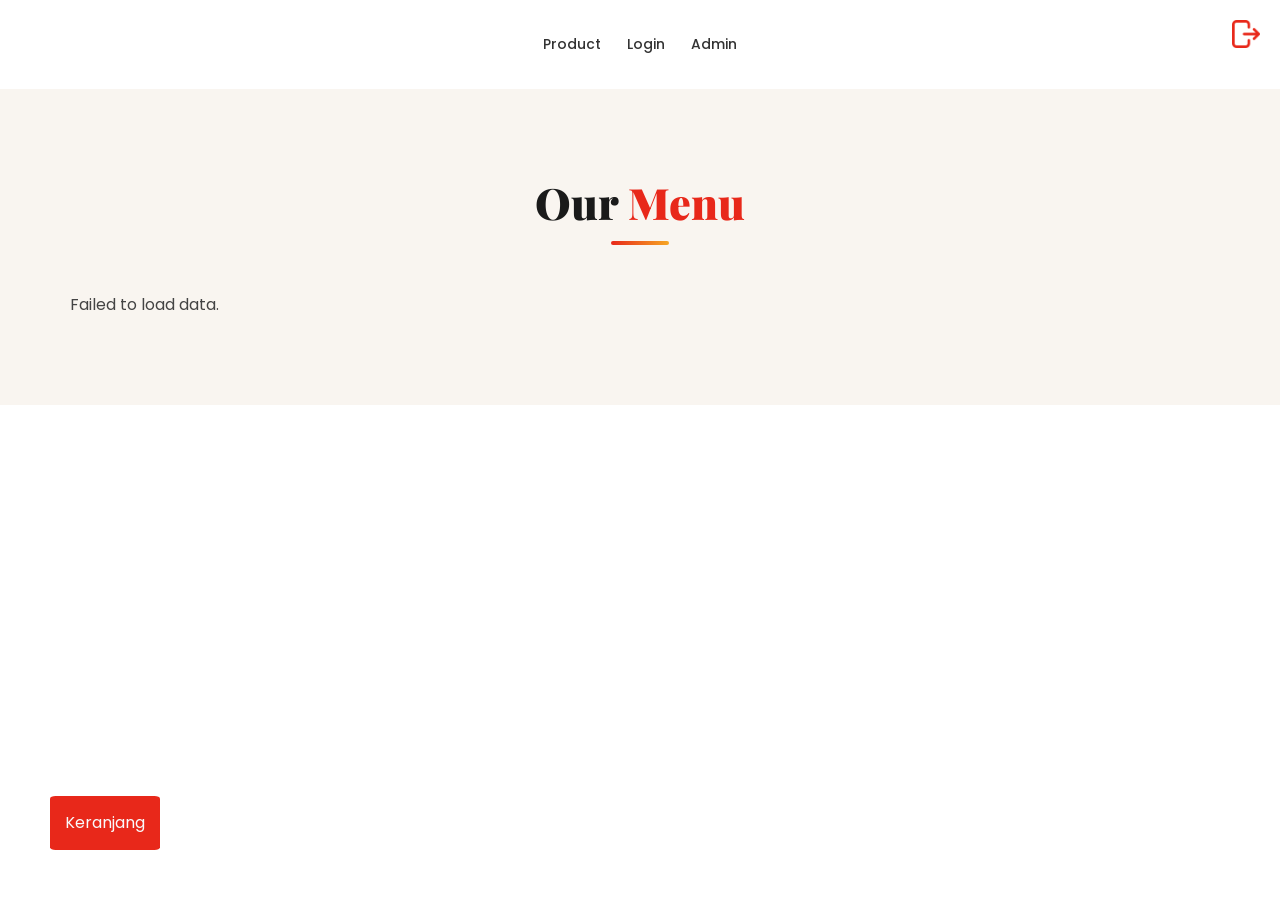
==== commit 707c9bee: "fix: navigation and title product" ====
--- a/sarab/index.html
+++ b/sarab/index.html
@@ -22,20 +22,8 @@
       <link rel="stylesheet" href="css/style.css" />
    </head>
    <body>
-      <!-- ============================================================
-         NAVBAR
-         ============================================================ -->
-      <nav class="navbar navbar-expand-lg" id="nav">
-         <div class="container">            
-            <div class="collapse navbar-collapse" id="navmenu">
-               <ul class="navbar-nav mx-auto">
-                  <li class="nav-item"><a class="nav-link active" href="/sarab/index.html">Product</a></li>
-                  <li class="nav-item"><a class="nav-link" href="/sarab/login.html">Login</a></li>
-                  <li class="nav-item"><a class="nav-link" href="/sarab/admin.html">Admin</a></li>
-               </ul>
-            </div>
-         </div>
-      </nav>
+      <div id="navSidebar"></div>                  
+
       <div style="display: none;" id="cartModal" class="cart">
          <h4>Cart</h4>
          <div id="data-cart">                        
@@ -56,7 +44,7 @@
       <section id="menu">
          <div class="container">
             <div class="text-center mb-5" data-aos="fade-up">
-               <h2 class="stitle">Our Delicious <span>Menu</span></h2>
+               <h2 class="stitle">Our <span>Menu</span></h2>
                <div class="sline"></div>
             </div>
             <div class="row g-4" id="mgrid">
@@ -100,7 +88,7 @@
                   <span style="font-size:.82rem;color:#aaa;margin-left:9px;">portion</span>
                </div>
                <div class="mptags" id="mpTags"></div>
-               <button class="mpaddcart" id="mpAddCart"><i class="fas fa-shopping-cart"></i>Add to Cart</button>
+               <button class="mpaddcart" id="mpAddCart"><i class="fas fa-shopping-cart"></i>Add to Cart</button>               
             </div>
          </div>
       </div>      
@@ -121,6 +109,8 @@
       <script src="js/jquery.magnific-popup.min.js"></script>
       <!-- Main js -->
       <script src="js/main.js"></script>
+      <!-- Nav -->
+      <script src="nav.js"></script>
       <!-- <script>
          const btnEl = document.querySelector('button');
          const inputEl = document.querySelector('input');
--- a/sarab/css/style.css
+++ b/sarab/css/style.css
@@ -920,6 +920,43 @@
   height: 100px;
   width: 100%;
 }
+
+.modal-overlay {
+  display: none;
+  position: fixed;
+  top: 0;
+  left: 0;
+  width: 100%;
+  height: 100%;
+  background: rgba(0, 0, 0, 0.5);
+  justify-content: center;
+  align-items: center;
+}
+
+.modal-overlay.aktif {
+  display: flex;
+}
+
+.modal-box {
+  background: white;
+  padding: 20px;
+  border-radius: 8px;
+  text-align: center;
+  width: 300px;
+  box-shadow: 0 4px 6px rgba(0, 0, 0, 0.1);
+}
+
+.modal-actions {
+  margin-top: 20px;
+  display: flex;
+  justify-content: space-between;
+}
+
+button { padding: 10px 15px; cursor: pointer; border: none; border-radius: 4px; }
+.btn-danger { background-color: #d9534f; color: white; }
+.btn-secondary { background-color: #ccc; }
+
+
 
 
 button { padding: 10px 15px; cursor: pointer; border: none; border-radius: 4px; }
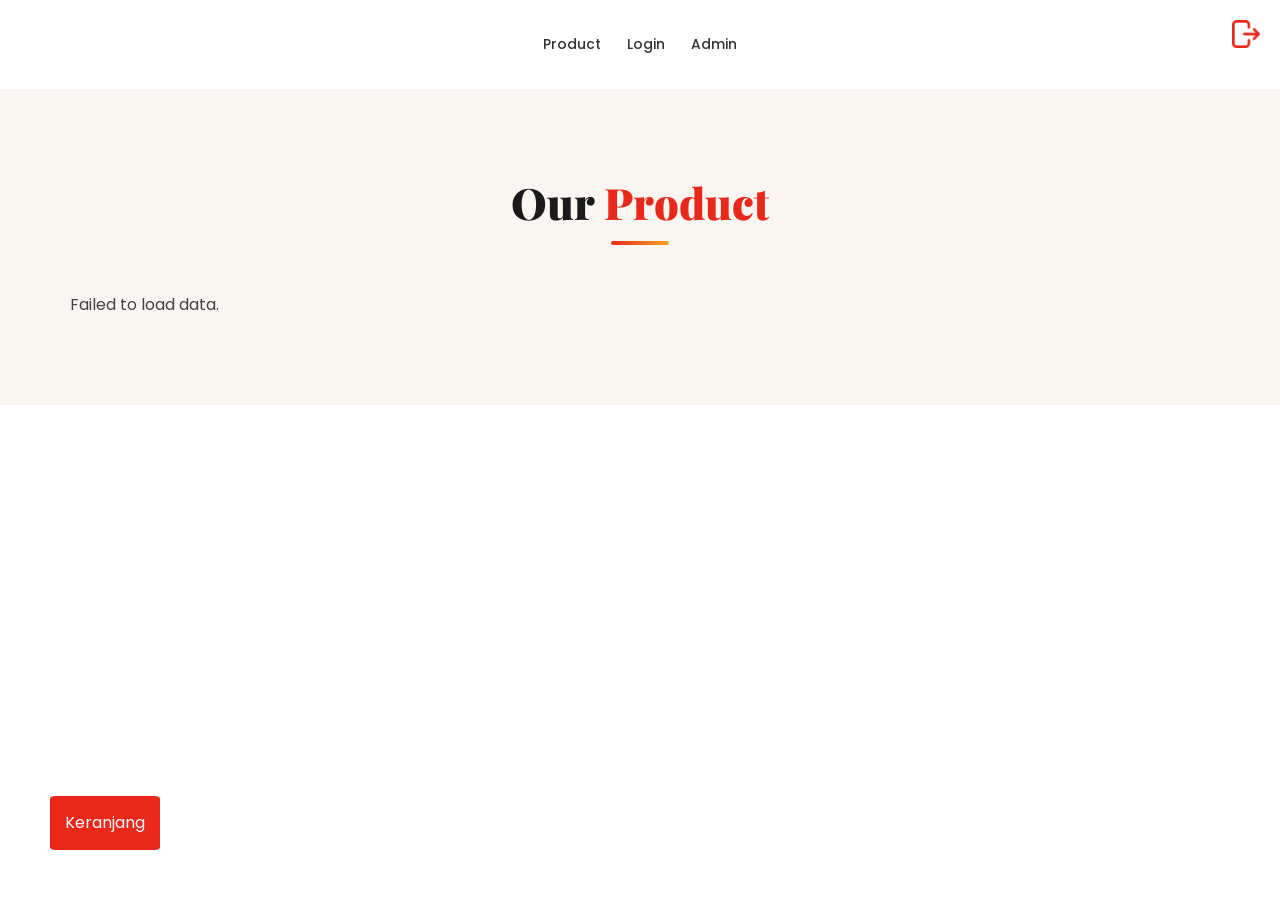
==== commit 6a90fad8: "add: script swal and fixing title" ====
--- a/sarab/index.html
+++ b/sarab/index.html
@@ -44,7 +44,7 @@
       <section id="menu">
          <div class="container">
             <div class="text-center mb-5" data-aos="fade-up">
-               <h2 class="stitle">Our <span>Menu</span></h2>
+               <h2 class="stitle">Our <span>Product</span></h2>
                <div class="sline"></div>
             </div>
             <div class="row g-4" id="mgrid">
@@ -111,6 +111,8 @@
       <script src="js/main.js"></script>
       <!-- Nav -->
       <script src="nav.js"></script>
+      <!-- swal -->
+      <script src="https://unpkg.com/sweetalert/dist/sweetalert.min.js"></script>
       <!-- <script>
          const btnEl = document.querySelector('button');
          const inputEl = document.querySelector('input');
